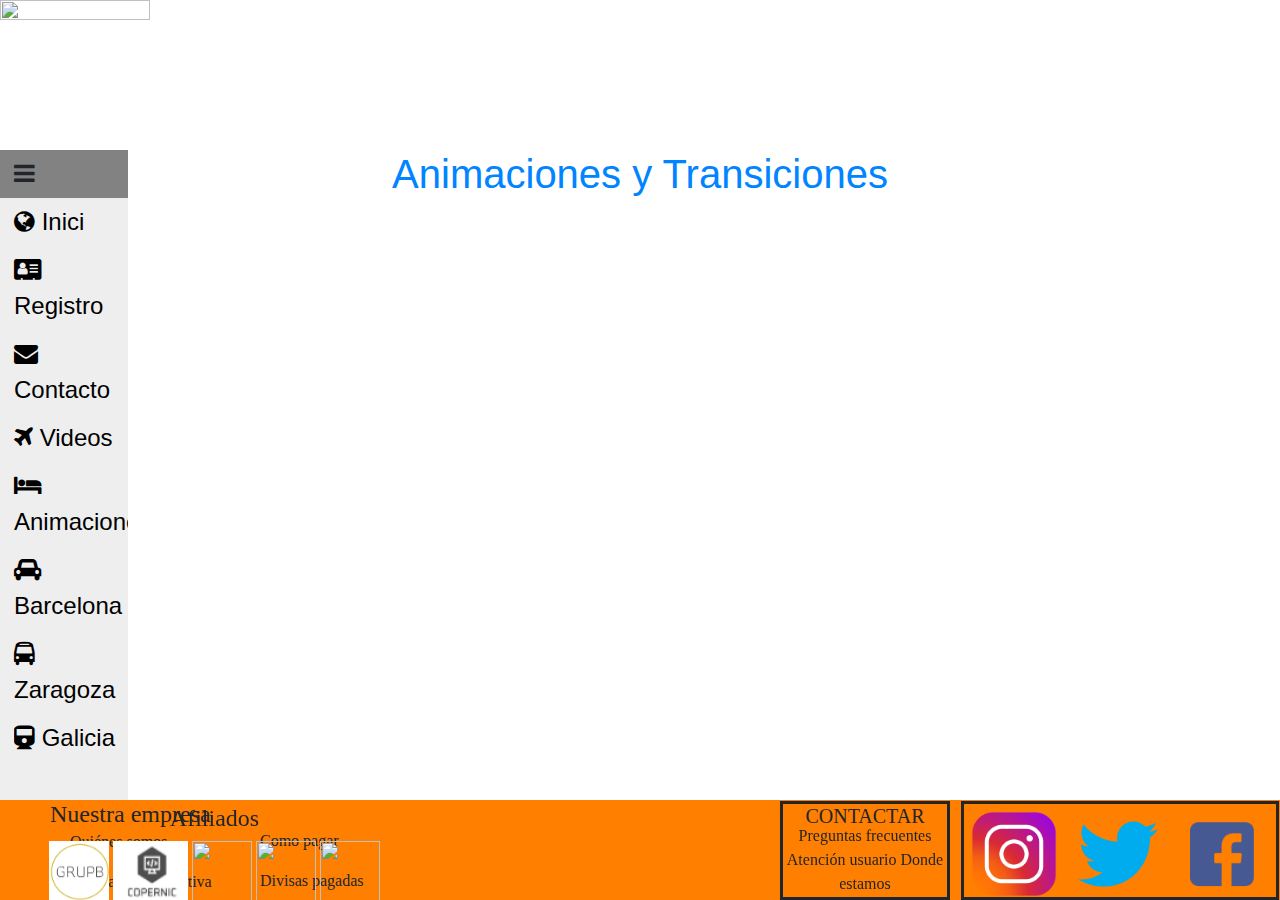
==== Animaciones.html @ 45b1cea7 "lph - links listos para la presentación" ====
<!DOCTYPE html>
<html>

<head>
  <!-- Required meta tags -->
  <meta charset="utf-8">
  <meta name="viewport" content="width=device-width, initial-scale=1, shrink-to-fit=no">

  <!-- Bootstrap CSS -->
  <link rel="stylesheet" href="https://maxcdn.bootstrapcdn.com/bootstrap/4.0.0/css/bootstrap.min.css"
    integrity="sha384-Gn5384xqQ1aoWXA+058RXPxPg6fy4IWvTNh0E263XmFcJlSAwiGgFAW/dAiS6JXm" crossorigin="anonymous">
  <link rel="stylesheet" href="https://cdnjs.cloudflare.com/ajax/libs/font-awesome/4.7.0/css/font-awesome.min.css">
  <!-- Links CSS -->
  <link href="/css/css2.css" rel="stylesheet" type="text/css">
  <!-- Favicon-->
  <link rel="icon" type="image/png" href="images/logo_travelling.png">
  <title>Travelling</title>

</head>

<body>
  <div class="body">
    <div class="page-header">
      <img src="images/logo_travelling.png" class="img-fluid" height="150px" width="150px">
    </div>
    
    <div class="vertical-menu" id="menu">
      <div class="icon-bar">
        <a class="active"><i class="fa fa-bars"></i></a>
        <a href="index.html"><i class="fa fa-globe"></i> Inici</a>
        <a href="registro.html"><i class="fa fa-address-card"></i> Registro</a>
        <a href="contacto.html"><i class="fa fa-envelope"></i> Contacto</a>
        <a href="videos.html"><i class="fa fa-plane"></i> Videos</a>
        <a href="Animaciones.html"><i class="fa fa-bed"></i> Animaciones</a>
        <a href="#"><i class="fa fa-car"></i> Barcelona</a>
        <a href="#"><i class="fa fa-bus"></i> Zaragoza</a>
        <a href="#"><i class="fa fa-train"></i> Galicia</a>
      </div>
    </div>

        <div class="container">
            <span>
            <h1>Animaciones y Transiciones</h1>
            </span>
            <div id="rectangulo"></div>


            <div class="cuadrado"></div>
            <div class="cuadrado"></div>
        </div>
    </div>

    <footer class="fixed-bottom">
      <div id="empresa_footer">
        <h4>Nuestra empresa</h4>
      </div>
      <div id="texto_empresa1">
        <p>Quiénes somos</p>
        <p>Aceptación normativa</p>
      </div>
      <div id="texto_empresa2">
        <p>Como pagar</p>
        <p>Divisas pagadas</p>
      </div>
      <div class="text-center" id="afiliados_footer">
        <br>
        <h4>Afiliados</h4>
        <img src="/images/Afiliado2.png" width="60px" height="60px">
        <img src="/images/Afiliado1.png" width="75px" height="60px">
        <img src="/images/iberia.png" width="60px" height="60px">
        <img src="/images/alsa.png" width="60px" height="60px">
        <img src="/images/vueling.png" width="60px" height="60px">
      </div>
      <div id="contacto_footer" class="text-center">
        <h5>CONTACTAR</h5>
        <p id="posContact">Preguntas frecuentes
          Atención usuario
          Donde estamos</p>
      </div>
    
      <div class="redes_footer">
        <img src="/images/instagram.png" width="100px" height="100px">
        <img src="/images/twitter.png" width="100px" height="100px">
        <img src="/images/facebook.png" width="100px" height="100px">
      </div>
    </footer>

</body>

</html>
---- css/css2.css ----
@font-face {
  font-family: 'Forza Black';
  font-style: normal;
  font-weight: normal;
  src: url(tipografias/Forza-Black.ttf)
}

@font-face {
  font-family: 'Quicksand';
  font-style: normal;
  font-weight: normal;
  src: url(tipografias/Quicksand-VariableFont_wght.ttf)
}


body {
  background-color: white;
}

.body {
  margin: 0;
  height: 700px;
}

.page-header {
  background-color: white;
}

.icon-bar {
  width: 70px;
  background-color: #eee;
  height: 100%;
  width: 10%;
  position: fixed;
  z-index: 1;
  top: 0;
  left: 0;
  background-color: #eee;
  overflow-x: hidden;
  padding-top: 16;
  margin-top: 150px;
}

.icon-bar a {
  display: block;
  text-decoration: none;
  padding: 16px;
  transition: all 0.3s ease;
  color: black;
  font-size: 24px;
  padding: 6px 8px 6px 14px;
}

.icon-bar a:hover {
  background-color: #828282;
}

.active {
  background-color: #828282;
}

#main {
  /* height: 100%; */
  width: 100%;
}

.container {
  height: 100%;
  width: 100%;
}

.container h1 {
  color: #0084FF;
  text-align: center;
}

.container i {
  color: #0084FF;
  padding-right: 2%;
}

#mail {
  padding-right: 15px;
}

#inputs_contacto {
  position: absolute;
  top: 225px;
  left: 970px;
}

.text_area_mensaje {
  position: absolute;
  top: 480px;
  right: 550px;
}

.text_area .container p {
  color: black;
}

.container-sm {
  padding-left: 10%;
  padding-top: 2%;
}

.audio_loop {
  margin: 0;
  left: 12px
}

#ubi {
  display: inline-block;
  margin: auto;
  margin-bottom: 15px;
}

.container-md {
  display: flex;
  flex-direction: row;
}

#contacto_footer {
  height: 99px;
  width: 170px;
  border-style: solid;
  position: absolute;
  top: 1px;
  right: 330px;
}

.redes_footer {
  height: 99px;
  width: 318px;
  border-style: solid;
  position: absolute;
  top: 1px;
  right: 1px;
}

#empresa_footer {
  position: absolute;
  left: 50px;
}

#texto_empresa1 {
  position: absolute;
  left: 70px;
  bottom: -10px;
}

#texto_empresa2 {
  position: absolute;
  left: 260px;
  bottom: -9px;
}

#afiliados_footer {
  position: absolute;
  top: -20px;
  right: 900px;
}

footer {
  font-family: 'Quicksand';
  position: fixed;
  height: 100px;
  bottom: 0;
  width: 100%;
  /* background-color: rgba(255, 78, 8, 0.966); */
  background-color: #FF8000;
}

#posContact {
  position: absolute;
  bottom: -15px;
}

#posEnviarContacto {
  background-color: #0084FF;
  position: absolute;
  left: 320px;
}
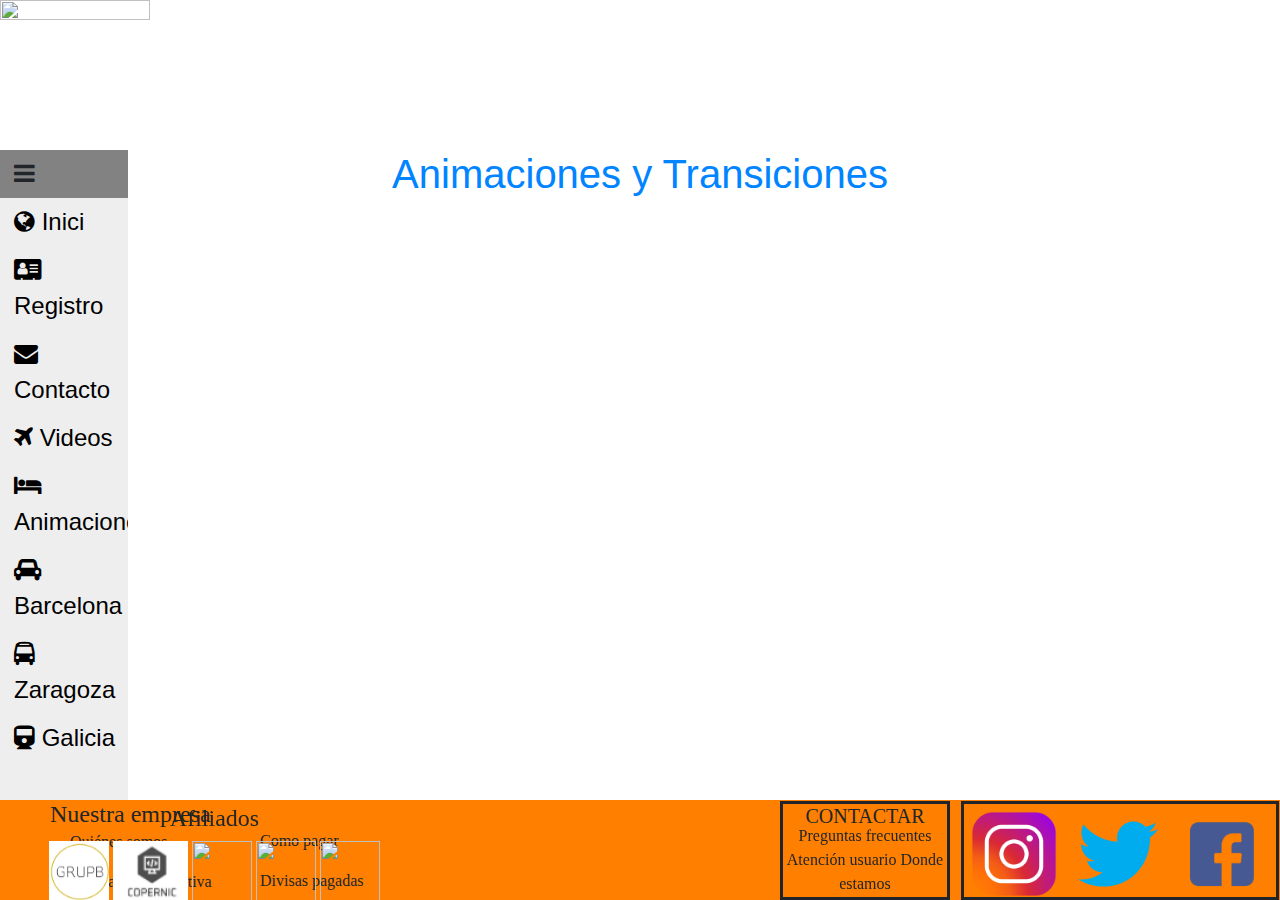
==== commit 139a7e32: "lph - rutas cambiadas" ====
--- a/Animaciones.html
+++ b/Animaciones.html
@@ -11,7 +11,7 @@
     integrity="sha384-Gn5384xqQ1aoWXA+058RXPxPg6fy4IWvTNh0E263XmFcJlSAwiGgFAW/dAiS6JXm" crossorigin="anonymous">
   <link rel="stylesheet" href="https://cdnjs.cloudflare.com/ajax/libs/font-awesome/4.7.0/css/font-awesome.min.css">
   <!-- Links CSS -->
-  <link href="/css/css2.css" rel="stylesheet" type="text/css">
+  <link href="css/css2.css" rel="stylesheet" type="text/css">
   <!-- Favicon-->
   <link rel="icon" type="image/png" href="images/logo_travelling.png">
   <title>Travelling</title>
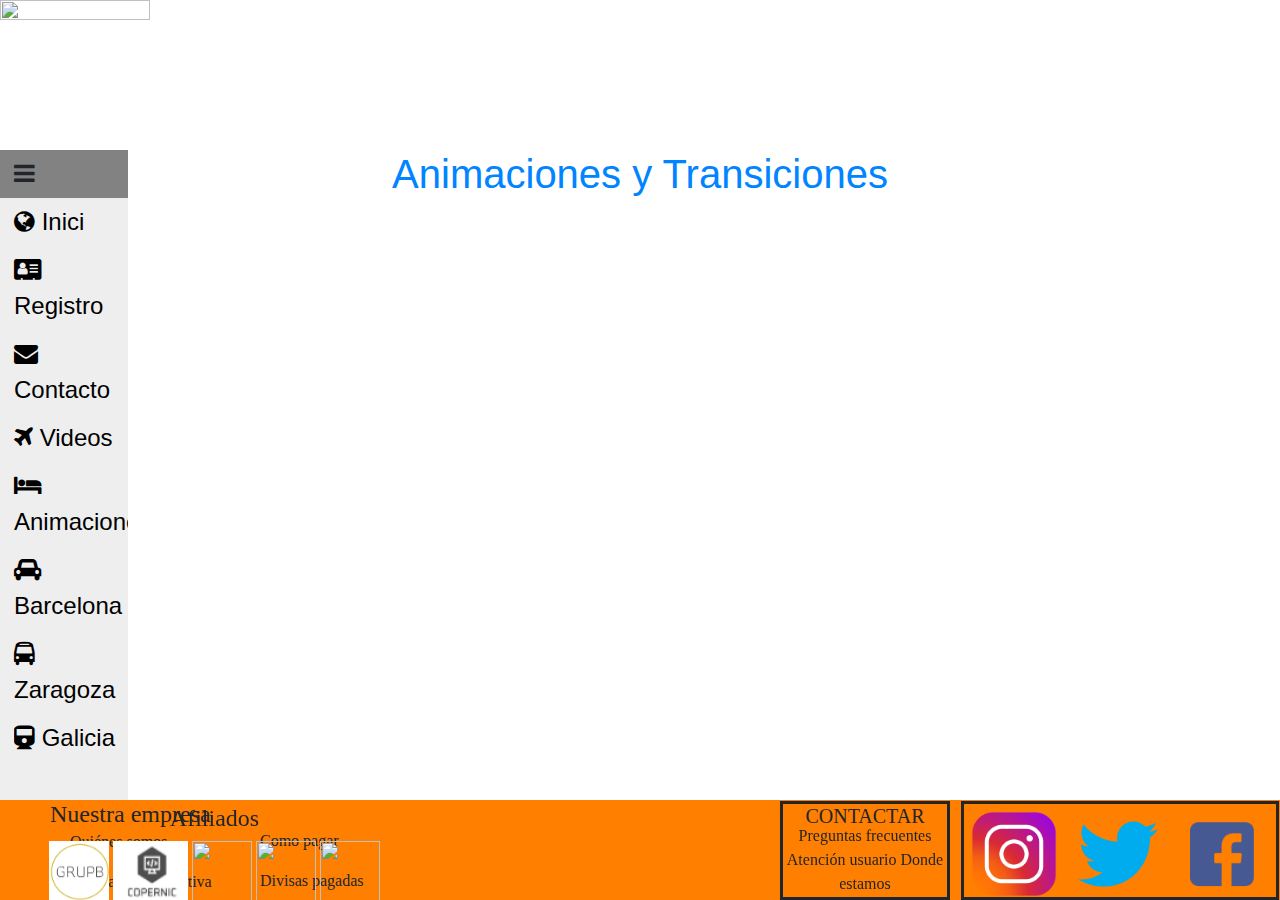
==== commit 1e396da8: "lph - rutas imagenes cambiadas" ====
--- a/Animaciones.html
+++ b/Animaciones.html
@@ -65,11 +65,11 @@
       <div class="text-center" id="afiliados_footer">
         <br>
         <h4>Afiliados</h4>
-        <img src="/images/Afiliado2.png" width="60px" height="60px">
-        <img src="/images/Afiliado1.png" width="75px" height="60px">
-        <img src="/images/iberia.png" width="60px" height="60px">
-        <img src="/images/alsa.png" width="60px" height="60px">
-        <img src="/images/vueling.png" width="60px" height="60px">
+        <img src="images/Afiliado2.png" width="60px" height="60px">
+        <img src="images/Afiliado1.png" width="75px" height="60px">
+        <img src="images/iberia.png" width="60px" height="60px">
+        <img src="images/alsa.png" width="60px" height="60px">
+        <img src="images/vueling.png" width="60px" height="60px">
       </div>
       <div id="contacto_footer" class="text-center">
         <h5>CONTACTAR</h5>
@@ -79,9 +79,9 @@
       </div>
     
       <div class="redes_footer">
-        <img src="/images/instagram.png" width="100px" height="100px">
-        <img src="/images/twitter.png" width="100px" height="100px">
-        <img src="/images/facebook.png" width="100px" height="100px">
+        <img src="images/instagram.png" width="100px" height="100px">
+        <img src="images/twitter.png" width="100px" height="100px">
+        <img src="images/facebook.png" width="100px" height="100px">
       </div>
     </footer>
 
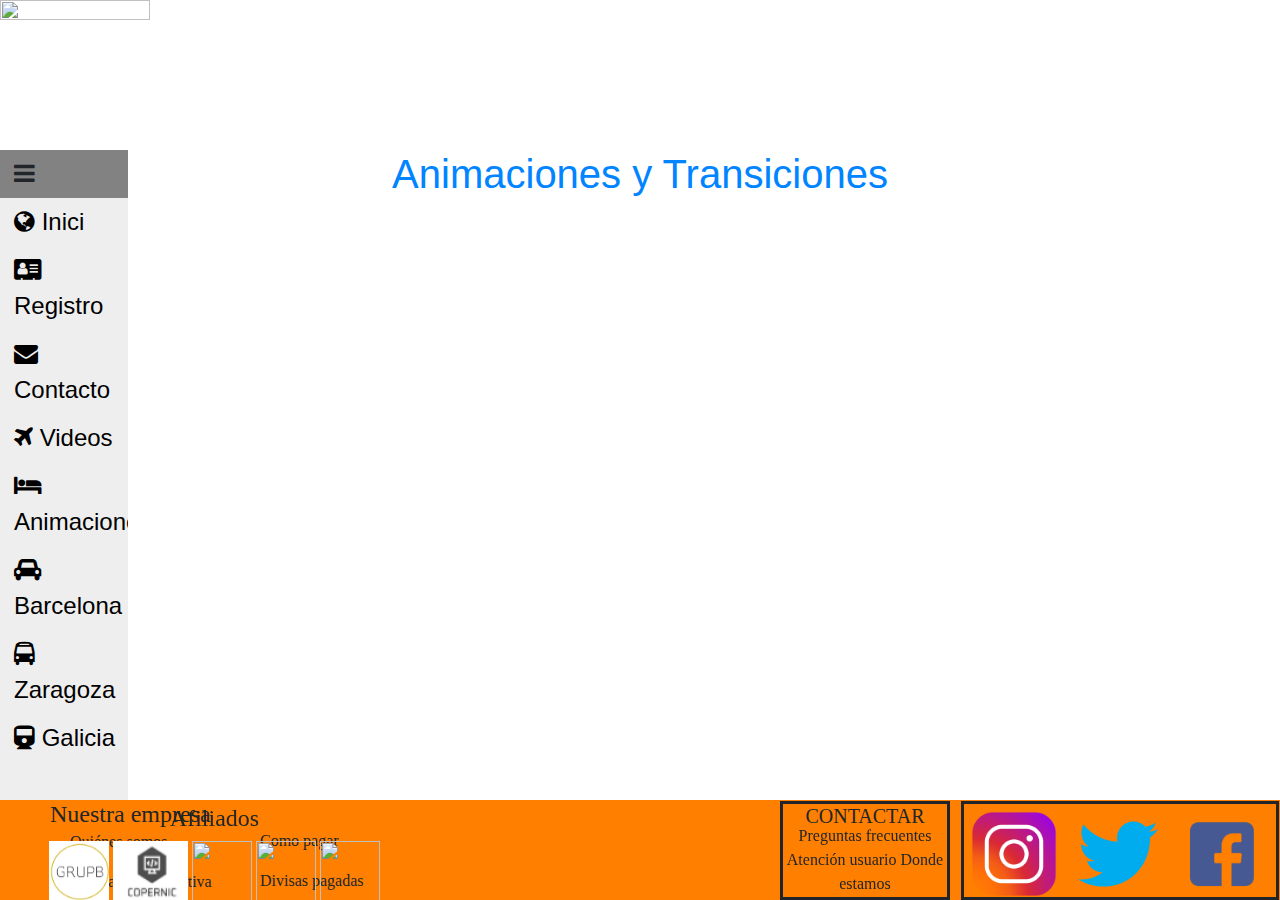
==== commit c6e20838: "lph - cambios para GitHub Pages" ====
--- a/Animaciones.html
+++ b/Animaciones.html
@@ -16,6 +16,7 @@
   <link rel="icon" type="image/png" href="images/logo_travelling.png">
   <title>Travelling</title>
 
+  
 </head>
 
 <body>
